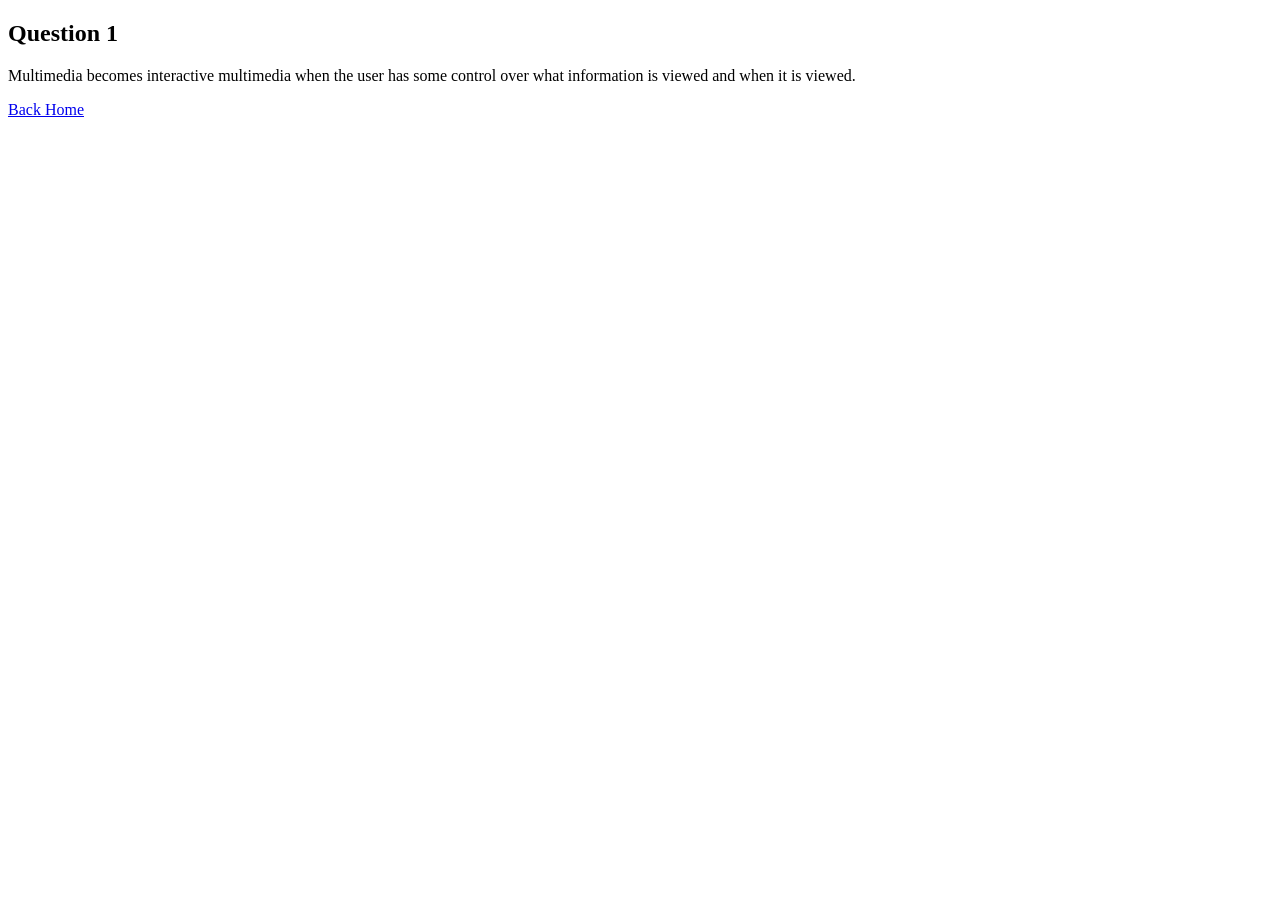
==== question1.html @ 84e94540 "Add question1.html with interactive multimedia content" ====
<!DOCTYPE html>
<html>
<head>
    <title>Question 1</title>
    <link rel="../style.css">
</head>
<body>

<h2>Question 1</h2>

<p>
Multimedia becomes interactive multimedia when the user has some control over what information is viewed and when it is viewed.
</p>

<a href="../index.html">Back Home</a>

</body>
</html>
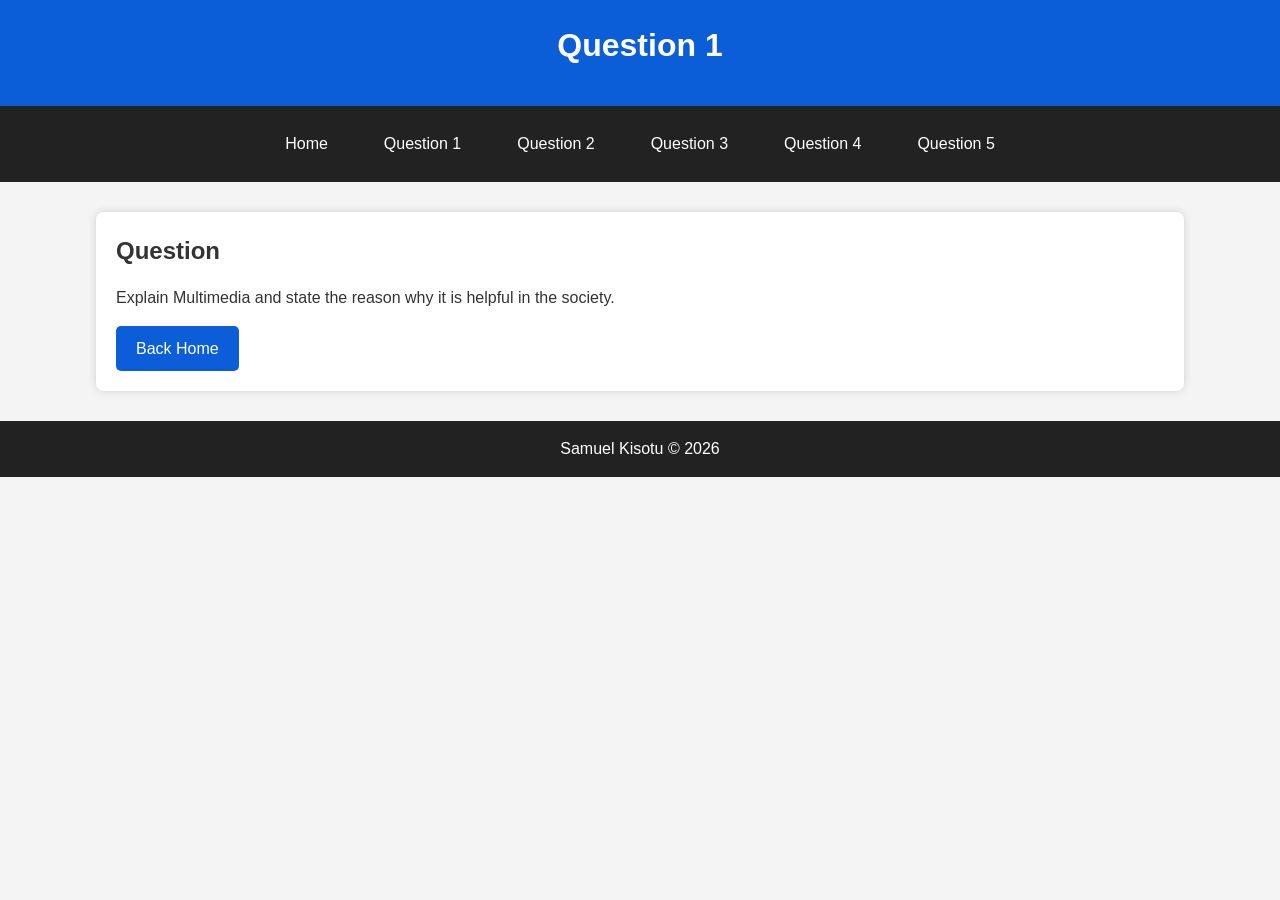
==== commit a4b97a56: "Refactor question1.html structure and content" ====
--- a/question1.html
+++ b/question1.html
@@ -1,18 +1,62 @@
 <!DOCTYPE html>
 <html>
+
 <head>
-    <title>Question 1</title>
-    <link rel="../style.css">
+
+<title>Question 1</title>
+
+<link rel="stylesheet" href="../style.css">
+
 </head>
+
 <body>
 
-<h2>Question 1</h2>
+<header>
+
+<h1>Question 1</h1>
+
+</header>
+
+<nav>
+
+<ul>
+
+<li><a href="../index.html">Home</a></li>
+
+<li><a href="question1.html">Question 1</a></li>
+
+<li><a href="question2.html">Question 2</a></li>
+
+<li><a href="question3.html">Question 3</a></li>
+
+<li><a href="question4.html">Question 4</a></li>
+
+<li><a href="question5.html">Question 5</a></li>
+
+</ul>
+
+</nav>
+
+<div class="container">
+
+<h2>Question</h2>
 
 <p>
-Multimedia becomes interactive multimedia when the user has some control over what information is viewed and when it is viewed.
+Explain Multimedia and state the reason why it is helpful in the society.
 </p>
 
-<a href="../index.html">Back Home</a>
+<a href="../index.html" class="button">Back Home</a>
+
+</div>
+
+<footer>
+
+Samuel Kisotu © 2026
+
+</footer>
+
+<script src="../script.js"></script>
 
 </body>
+
 </html>
--- a/style.css
+++ b/style.css
@@ -0,0 +1,87 @@
+/* General Styling */
+
+*{
+    margin:0;
+    padding:0;
+    box-sizing:border-box;
+    font-family:Arial, Helvetica, sans-serif;
+}
+
+body{
+    background:#f4f4f4;
+    color:#333;
+    line-height:1.6;
+}
+
+header{
+    background:#0b5ed7;
+    color:white;
+    text-align:center;
+    padding:20px;
+}
+
+nav{
+    background:#222;
+    padding:15px;
+}
+
+nav ul{
+    list-style:none;
+    display:flex;
+    justify-content:center;
+    flex-wrap:wrap;
+}
+
+nav ul li{
+    margin:10px;
+}
+
+nav ul li a{
+    color:white;
+    text-decoration:none;
+    padding:10px 18px;
+    border-radius:5px;
+}
+
+nav ul li a:hover{
+    background:#0b5ed7;
+}
+
+.container{
+    width:85%;
+    margin:auto;
+    margin-top:30px;
+    background:white;
+    padding:20px;
+    border-radius:8px;
+    box-shadow:0 0 8px rgba(0,0,0,0.15);
+}
+
+h1,h2{
+    margin-bottom:15px;
+}
+
+p{
+    margin-bottom:15px;
+}
+
+.button{
+    display:inline-block;
+    padding:10px 20px;
+    background:#0b5ed7;
+    color:white;
+    text-decoration:none;
+    border-radius:5px;
+}
+
+.button:hover{
+    background:#084298;
+}
+
+footer{
+    margin-top:30px;
+    text-align:center;
+    padding:15px;
+    background:#222;
+    color:white;
+}
